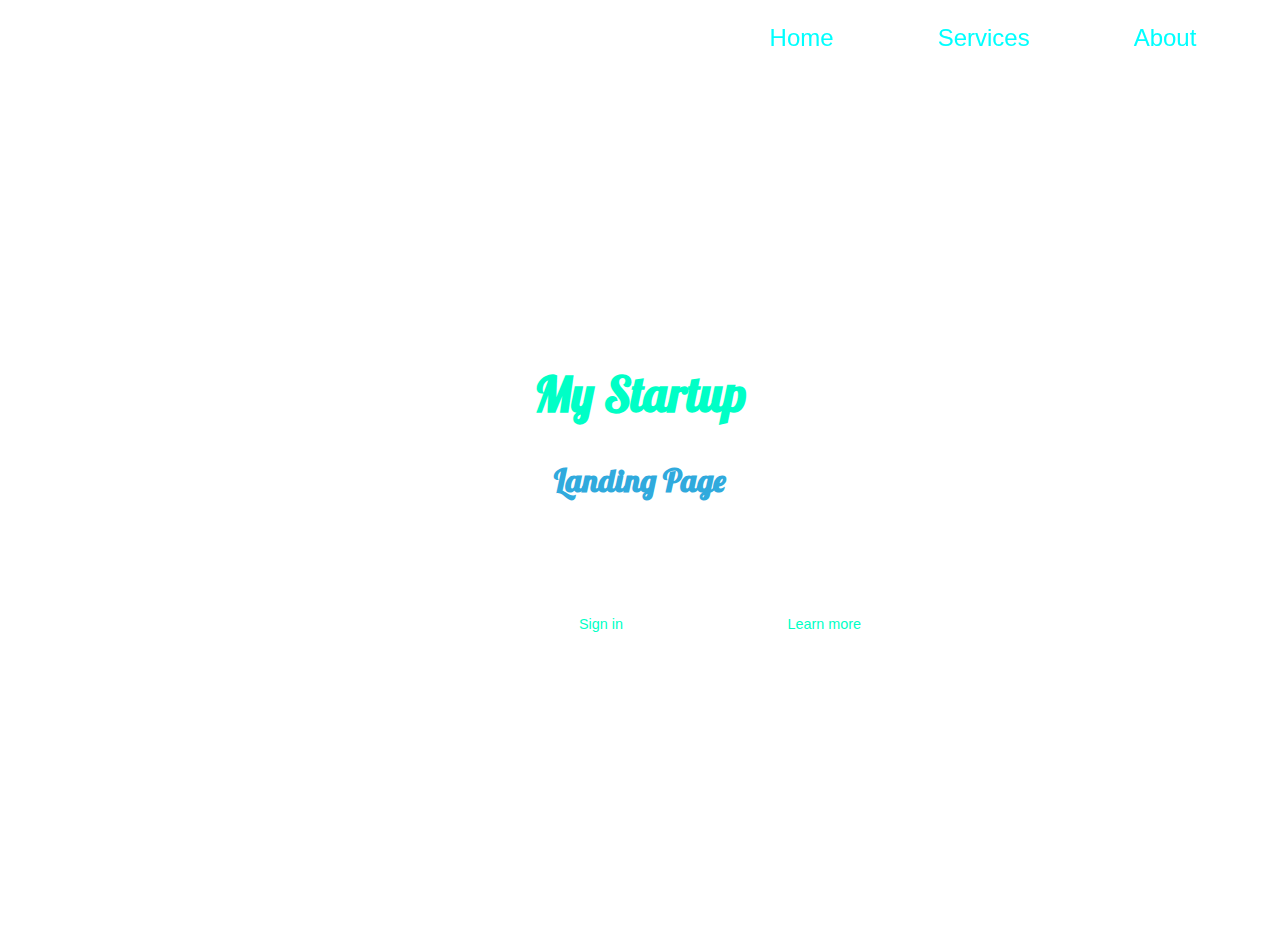
==== index.html @ 71209489 "new project" ====
<!DOCTYPE html>
<html lang="en">
<head>
  <meta charset="UTF-8">
  <meta http-equiv="X-UA-Compatible" content="IE=edge">
  <meta name="viewport" content="width=device-width, initial-scale=1.0">
  <link 
  rel="stylesheet"
   href="https://cdnjs.cloudflare.com/ajax/libs/font-awesome/6.1.1/css/all.min.css">
   <link rel="stylesheet" href="./css/style.css">
  <title>My Startup</title>
</head>
<body>
 <nav class="navbar">
   <div class="container">
     <img src="https://images.unsplash.com/photo-1516876437184-593fda40c7ce?ixlib=rb-1.2.1&ixid=MnwxMjA3fDB8MHxzZWFyY2h8MTV8fGxvZ298ZW58MHx8MHx8&auto=format&fit=crop&w=600&q=60" alt="" >
     <ul>
       <li><a href="#">Home</a></li>
       <li><a href="./services.html">Services</a></li>
       <li><a href="./about.html">About</a></li>
       <li><a href="./contacts.html">Contact</a></li>

       
       
     </ul>
   </div>
 </nav> 

 <section>
   <div class="container">
     <h1>My Startup</h1>
     <br>
     <br>
<h3>Landing Page</h3>
<p>Lorem ipsum dolor sit amet consectetur adipisicing elit. Quidem, iure molestiae! Veritatis nihil ducimus expedita inventore dolore dolorem sed quis iure possimus quia quasi blanditiis provident reprehenderit incidunt, magni atque.</p>

<a href="#">Sign in</a>
<a href="#">Learn more</a>
   </div>
 </section>
</body>
</html>
---- css/style.css ----
@import url('https://fonts.googleapis.com/css2?family=Lobster&display=swap');

:root{
  --color-primary: #ff5b00;
--color-secondary: #ff5b00;
--color-tertiary: #ffc4dd;
--color-light:#ffffff;
}


*{
  margin: 0;
  padding: 0;
  box-sizing: border-box;
}

body{
  font-family: 'Poppins', sans-serif;
  background: url("https://images.unsplash.com/photo-1654011794021-40b54388c347?ixlib=rb-1.2.1&ixid=MnwxMjA3fDB8MHxwaG90by1wYWdlfHx8fGVufDB8fHx8&auto=format&fit=crop&w=387&q=80") no-repeat center center/cover;

  width: 100vw;
  height: 100vh ;
  overflow: hidden;
  color: var(--color-light);
}

nav{
  position: fixed;
  width: 100%;
  z-index: 1;
}

.container{
  width: 86%;
  margin: 0 auto;
}


nav .container{
  display: flex;
  align-items: center;
  justify-content : space-between;
  position: relative;
  padding: 1.5rem 0;
}

nav .container img{
  width: 4.2rem;
}

nav .container ul{
  display: flex;
  gap: 4rem;
}

nav .container ul li{
  justify-content: space-between;
  list-style: none;
  
}
a{
  color: aqua;
  font-size: 0.9rem;
  text-decoration: none;

}

section{
  display: grid;
place-items: center;
width: 100vw;
height: 100%;
position: relative;
top: 3rem;
left: 0;
text-align: center;
color: #fff;
}

section .container h1{
  font-size: 3rem;
  font-family: 'Lobster', cursive;
  color:#00FFC6;
}

section .container h3{
  font-size: 2rem;
  margin-bottom: 3rem;
  font-family: 'Lobster', cursive;
  color: #30AADD;
}

nav .container ul li a{
  font-size: 1.5rem;
  margin-left: 40px;
}



nav .container ul li a:hover{
  background: #00FFC6;
  color: rgb(7, 18, 13);
}

img{
  margin-right: 40rem;
}

section .container a{
  display: inline-block;
  color: #00FFC6;
  border-radius: 6px;
  margin-left: 10rem;
  margin-top: 2rem;

}

section .container a:hover{
  background: #00FFC6;
  color: rgb(7, 18, 13);
}
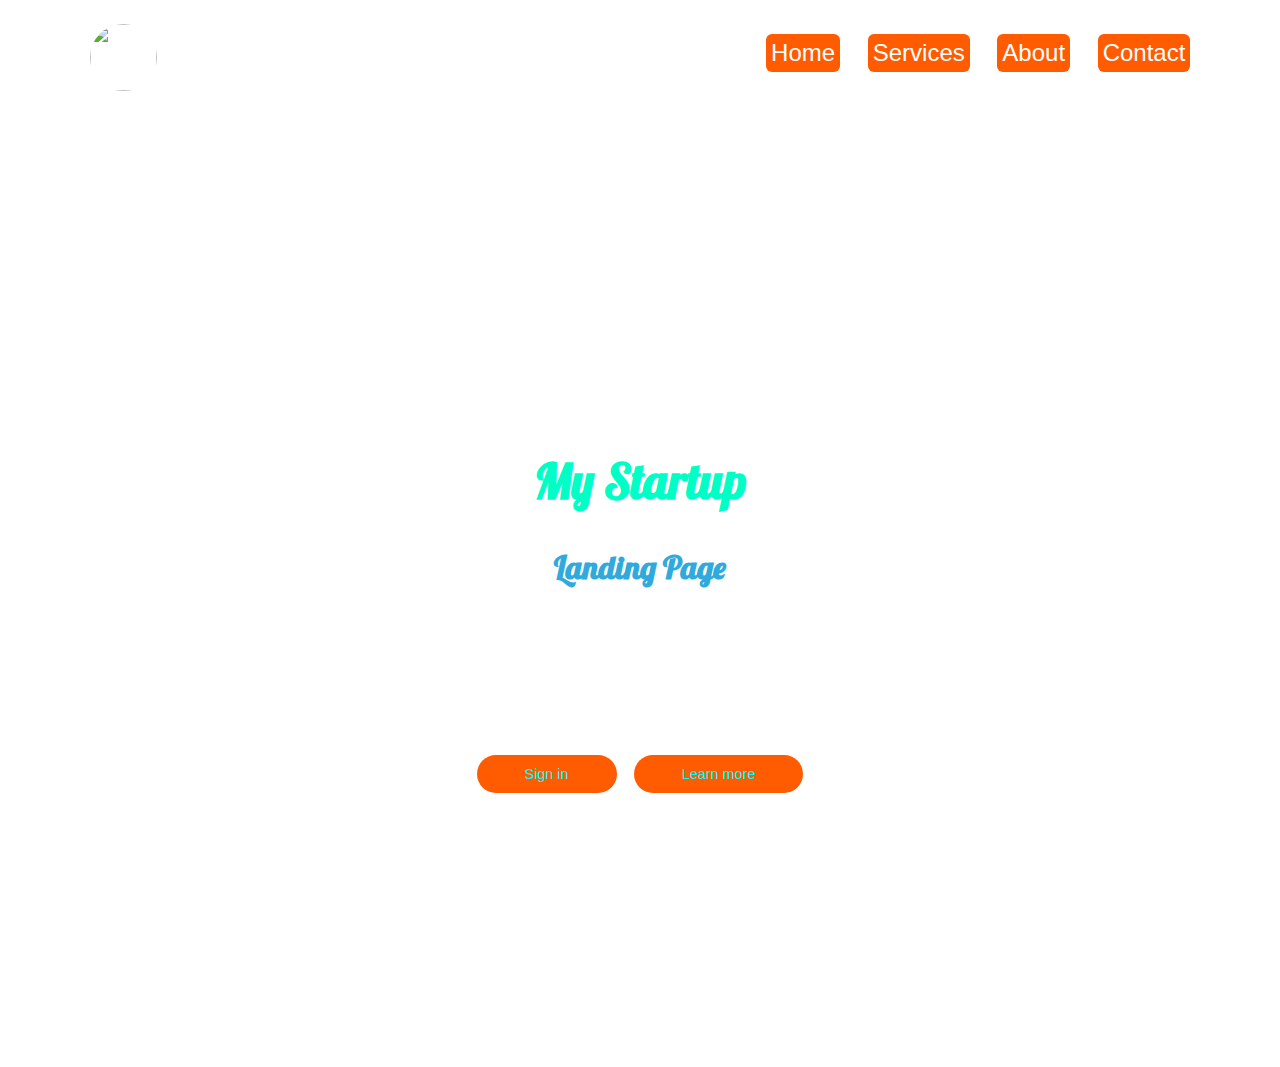
==== commit 4b43482e: "add mobile responsiveness" ====
--- a/index.html
+++ b/index.html
@@ -8,6 +8,7 @@
   rel="stylesheet"
    href="https://cdnjs.cloudflare.com/ajax/libs/font-awesome/6.1.1/css/all.min.css">
    <link rel="stylesheet" href="./css/style.css">
+   <link rel="stylesheet" media="screen and (max-width: 768px)" href="./css/mobile.css"> 
   <title>My Startup</title>
 </head>
 <body>
--- a/css/style.css
+++ b/css/style.css
@@ -25,7 +25,7 @@
 }
 
 nav{
-  position: fixed;
+  position: relative;
   width: 100%;
   z-index: 1;
 }
@@ -36,7 +36,7 @@
 }
 
 
-nav .container{
+nav {
   display: flex;
   align-items: center;
   justify-content : space-between;
@@ -44,18 +44,31 @@
   padding: 1.5rem 0;
 }
 
-nav .container img{
+.navbar img{
   width: 4.2rem;
+  height: 4.2rem;
+  border-radius: 50%;
 }
 
-nav .container ul{
-  display: flex;
-  gap: 4rem;
+.navbar a{
+  color: #ffffff;
 }
 
-nav .container ul li{
+.navbar ul{
+  float: right;
+  padding-top: 10px;
+}
+
+
+nav ul{
+  display: flex;
+  gap: 1.6rem;
+}
+
+nav  ul li{
   justify-content: space-between;
   list-style: none;
+
   
 }
 a{
@@ -90,28 +103,35 @@
   color: #30AADD;
 }
 
-nav .container ul li a{
+nav ul li a{
   font-size: 1.5rem;
-  margin-left: 40px;
+  margin-left: 2px;
+  background: #ff5b00;
+  border-radius: 6px;
+  padding: 5px;
+  float: right;
 }
 
 
 
-nav .container ul li a:hover{
+nav ul li a:hover{
   background: #00FFC6;
   color: rgb(7, 18, 13);
 }
 
-img{
-  margin-right: 40rem;
-}
+
 
 section .container a{
-  display: inline-block;
-  color: #00FFC6;
-  border-radius: 6px;
-  margin-left: 10rem;
-  margin-top: 2rem;
+  background: linear-gradient(
+    to right
+    var(--color-seconddary),
+    var(--color-primary)
+  );
+  padding: 0.7rem 3rem;
+  margin: 0.4rem;
+  border-radius: 2rem;
+  position: relative;
+  transition: all 500ms ease-in-out;
 
 }
 
@@ -120,4 +140,53 @@
   color: rgb(7, 18, 13);
 }
 
+section .container p{
+  letter-spacing: 0.06rem;
+  font-size: 1rem;
+  line-height: 1.7;
+  font-weight: 300;
+  max-width: 40rem;
+  margin: 0 auto;
+  margin-bottom: 3rem;
+}
 
+
+section .container a{
+background: linear-gradient(
+  to right,
+  var(--color-secondary),
+  var(--color-primary)
+    
+  );
+  padding: 0.7rem 3rem;  
+  margin: 0.4rem;
+  border-radius: 2rem;
+  position: relative;
+  transition: all 500ms ease-in-out;
+}
+
+section .container a:hover{
+  background: -o-linear-gradient(
+    to left,
+var(--color secondary),
+var(--color primary)
+
+  );
+  
+
+  
+}
+
+section .container a::before{
+content: "";
+position: absolute;
+top: 0;
+left: -0.5rem;
+width:  100%;
+height: 100%;
+border-radius: 2rem;
+border-left: 5px solid var(--color-light);
+z-index: 0;
+transition: all 300 ease-in-out;
+
+}
--- a/css/mobile.css
+++ b/css/mobile.css
@@ -0,0 +1,91 @@
+.navbar .container{
+  display: block;
+}
+
+/* .navbar .container ul{ 
+  display: flex; 
+ text-align: left; 
+ } */
+
+/* position icon */
+/* #what .items .item i{
+  margin-right: 1.3rem;
+  align-self: center;
+  margin-bottom: 0; 
+}*/
+
+/* smart phones */
+@media (max-width: 500px) {
+  .navbar{
+    flex-direction: column;
+    align-items: center;
+    padding: 0.1rem;
+  }
+    .navbar img{
+      margin-bottom: 1rem;
+      margin-left: 12.5rem;
+      text-align: center
+    }
+    .navbar  ul{
+      padding: -10rem;
+      margin-right: 0.3rem;
+      display: flex;
+
+    }
+
+    
+
+    }
+
+    .container p{
+      top: 110px;
+    }
+    
+/*     
+    #who{
+      display: block;
+    }
+
+
+    #who .who-img{
+      display: none;
+    }
+
+    #clients .item img{
+      width: 75%;
+      height: 50px;
+
+
+
+      
+
+      }  */
+/* 
+      @media (max-height:568px) {
+        #showcase .showcase-content{
+          margin-top: -2rem;
+          top: 140px
+        }
+      
+        .l-heading{
+          font-style:  3rem;
+        }
+
+        .lead{
+          font-size: 1rem;
+        }
+        
+      }
+    
+ */
+
+
+
+
+
+  
+
+
+
+
+
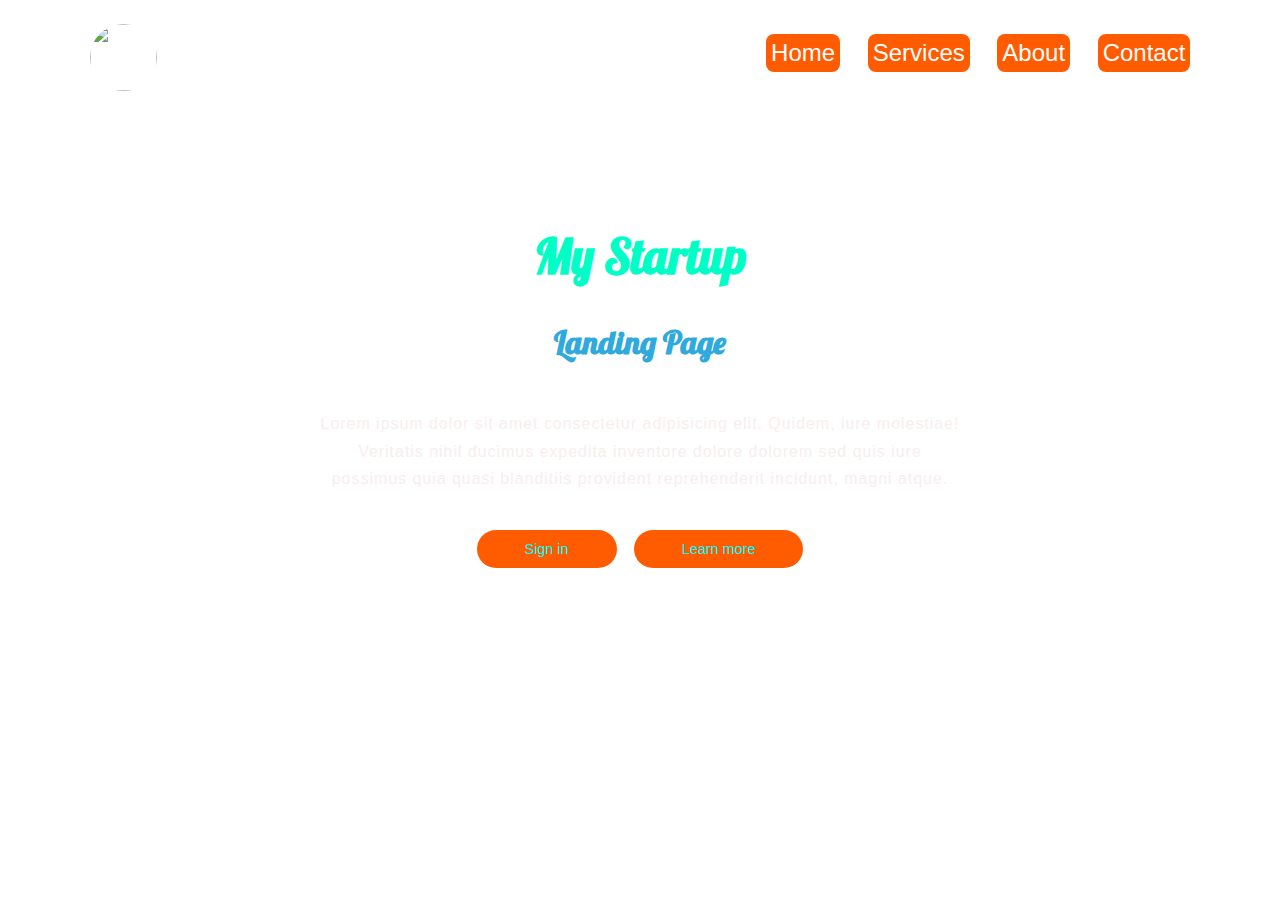
==== commit 4d2847db: "mobile responsiveness" ====
--- a/index.html
+++ b/index.html
@@ -28,7 +28,7 @@
  </nav> 
 
  <section>
-   <div class="container">
+   <div id="btn" class="container">
      <h1>My Startup</h1>
      <br>
      <br>
--- a/css/style.css
+++ b/css/style.css
@@ -19,13 +19,13 @@
   background: url("https://images.unsplash.com/photo-1654011794021-40b54388c347?ixlib=rb-1.2.1&ixid=MnwxMjA3fDB8MHxwaG90by1wYWdlfHx8fGVufDB8fHx8&auto=format&fit=crop&w=387&q=80") no-repeat center center/cover;
 
   width: 100vw;
-  height: 100vh ;
+  height: 50vh ;
   overflow: hidden;
   color: var(--color-light);
 }
 
 nav{
-  position: relative;
+  position: sticky;
   width: 100%;
   z-index: 1;
 }
@@ -36,7 +36,7 @@
 }
 
 
-nav {
+.navbar {
   display: flex;
   align-items: center;
   justify-content : space-between;
@@ -87,7 +87,7 @@
 top: 3rem;
 left: 0;
 text-align: center;
-color: #fff;
+color: rgb(248, 238, 238);
 }
 
 section .container h1{
@@ -107,7 +107,7 @@
   font-size: 1.5rem;
   margin-left: 2px;
   background: #ff5b00;
-  border-radius: 6px;
+  border-radius: 8px;
   padding: 5px;
   float: right;
 }
--- a/css/mobile.css
+++ b/css/mobile.css
@@ -1,83 +1,25 @@
-.navbar .container{
-  display: block;
-}
-
-/* .navbar .container ul{ 
-  display: flex; 
- text-align: left; 
- } */
-
-/* position icon */
-/* #what .items .item i{
-  margin-right: 1.3rem;
-  align-self: center;
-  margin-bottom: 0; 
-}*/
-
 /* smart phones */
 @media (max-width: 500px) {
-  .navbar{
-    flex-direction: column;
-    align-items: center;
-    padding: 0.1rem;
+  .navbar .container ul li a, .navbar img, a{
+    justify-self: center;
+    font-size: 16px;
+    
   }
-    .navbar img{
-      margin-bottom: 1rem;
-      margin-left: 12.5rem;
-      text-align: center
-    }
-    .navbar  ul{
-      padding: -10rem;
-      margin-right: 0.3rem;
-      display: flex;
 
-    }
+  section .container h1, section .container h3{
+    font-size:25px;
+    height: 10px;
+  }
 
-    
+  #btn a{
+    padding: 12px;  
+  }
 
-    }
-
-    .container p{
-      top: 110px;
-    }
-    
-/*     
-    #who{
-      display: block;
-    }
-
-
-    #who .who-img{
-      display: none;
-    }
-
-    #clients .item img{
-      width: 75%;
-      height: 50px;
-
-
-
-      
-
-      }  */
-/* 
-      @media (max-height:568px) {
-        #showcase .showcase-content{
-          margin-top: -2rem;
-          top: 140px
-        }
-      
-        .l-heading{
-          font-style:  3rem;
-        }
-
-        .lead{
-          font-size: 1rem;
-        }
-        
-      }
-    
- */
+  #btn p{
+     height: 115px;
+    font-size: 16px;
+  }
+}
 
 
 
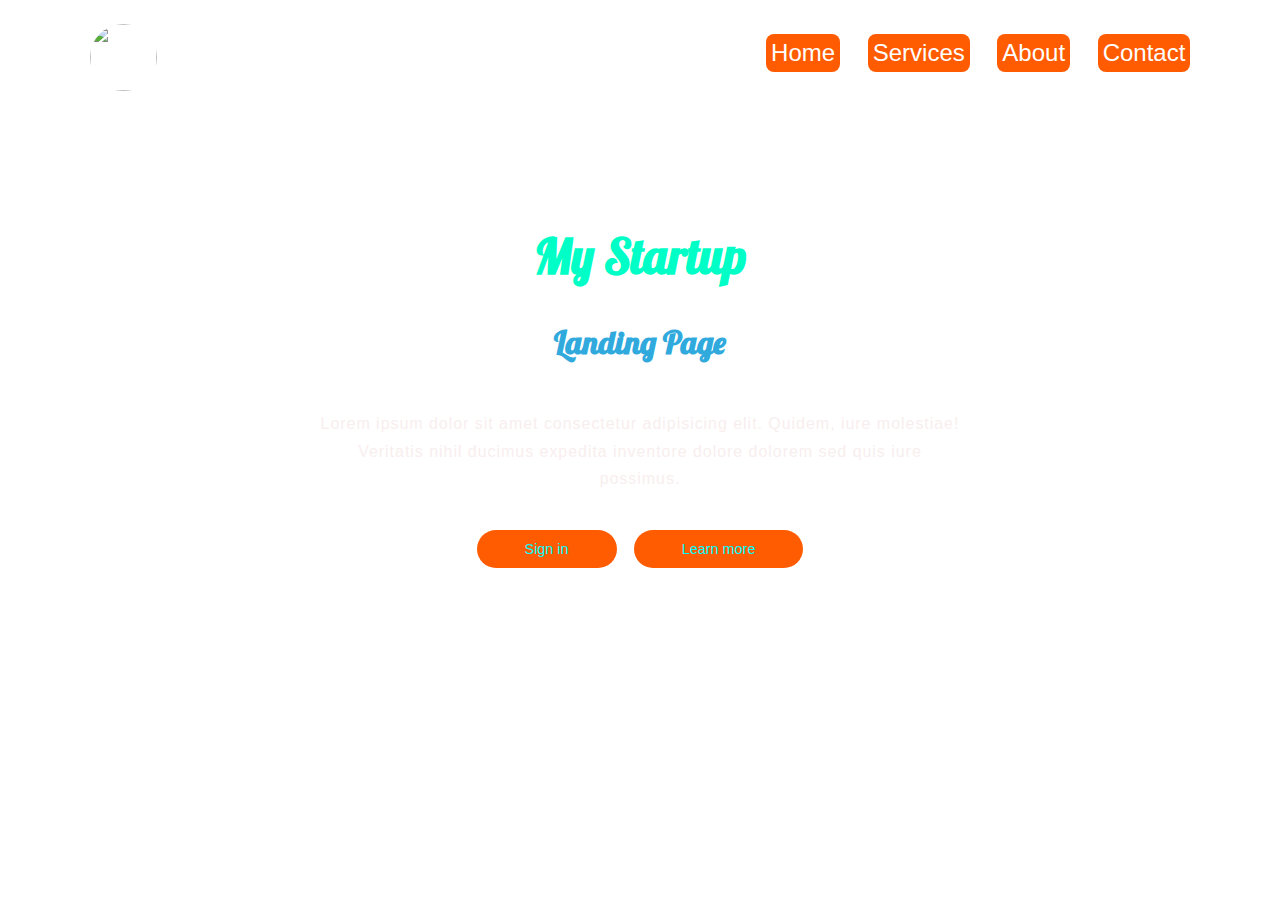
==== commit 9c7f1876: "mobile resposiveness" ====
--- a/index.html
+++ b/index.html
@@ -32,11 +32,12 @@
      <h1>My Startup</h1>
      <br>
      <br>
-<h3>Landing Page</h3>
-<p>Lorem ipsum dolor sit amet consectetur adipisicing elit. Quidem, iure molestiae! Veritatis nihil ducimus expedita inventore dolore dolorem sed quis iure possimus quia quasi blanditiis provident reprehenderit incidunt, magni atque.</p>
-
-<a href="#">Sign in</a>
-<a href="#">Learn more</a>
+      <h3>Landing Page</h3>
+      <p>Lorem ipsum dolor sit amet consectetur adipisicing elit. Quidem, iure molestiae! Veritatis nihil ducimus expedita inventore dolore dolorem sed quis iure possimus.</p>
+      
+      <a href="#">Sign in</a>
+      <a href="#">Learn more</a>
+      
    </div>
  </section>
 </body>
--- a/css/mobile.css
+++ b/css/mobile.css
@@ -12,7 +12,9 @@
   }
 
   #btn a{
-    padding: 12px;  
+    padding: 5px;
+    display: grid;  
+    margin-bottom: 10px;
   }
 
   #btn p{
